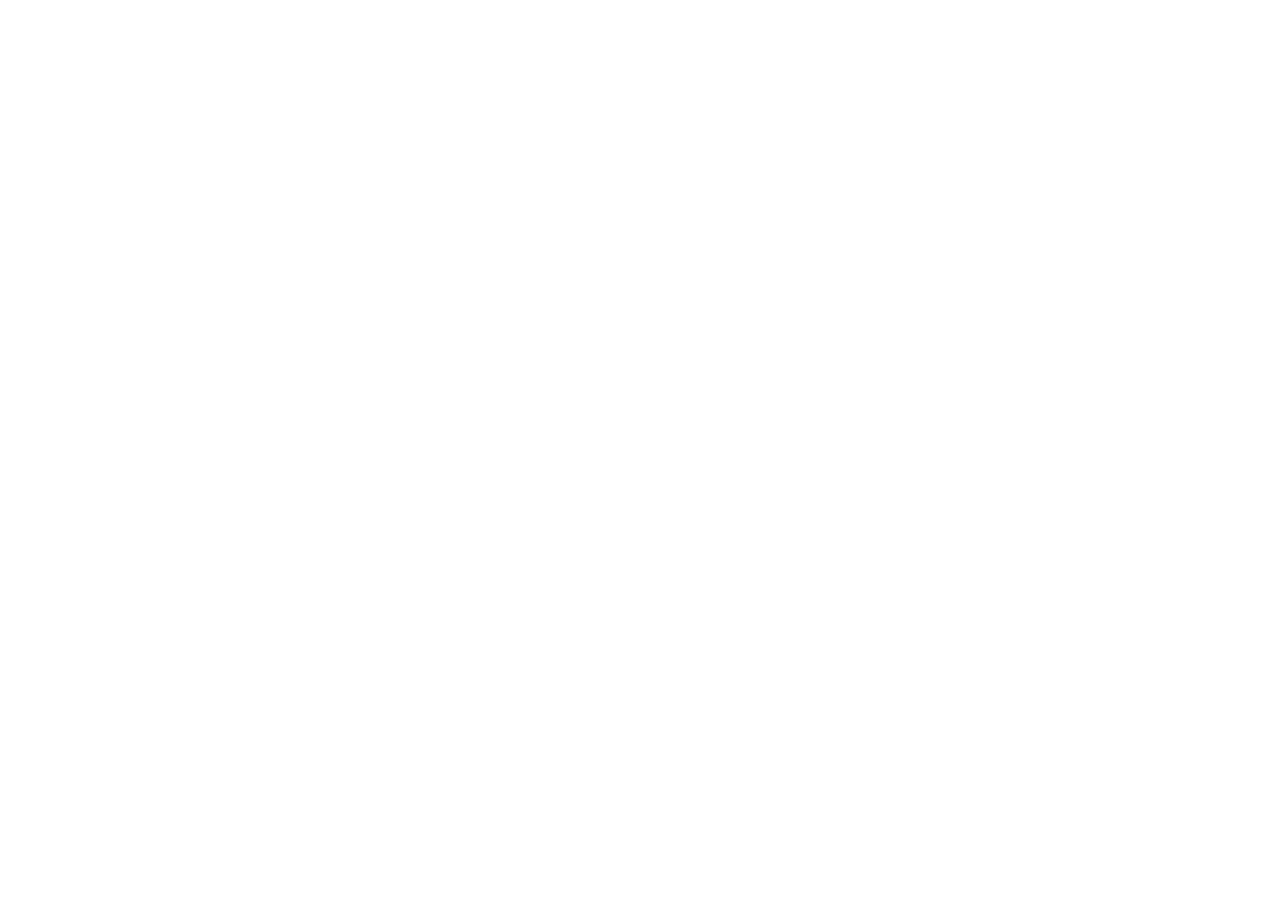
==== index.html @ 02e76795 "Added js file|Linked html to js|Project started" ====
<!DOCTYPE html>
<html lang="en-US">
  <head>
    <meta charset="utf-8">
    <meta name="viewport" content="width=device-width">
    <title>Function library example</title>
    <link rel="javascript" href="javascript.js">
  <style>
    input {
      font-size: 2em;
      margin: 10px 1px 0;
    }
  </style>
  </head>
<body>
  <script src="javascript.js"></script>
</body>
</html>
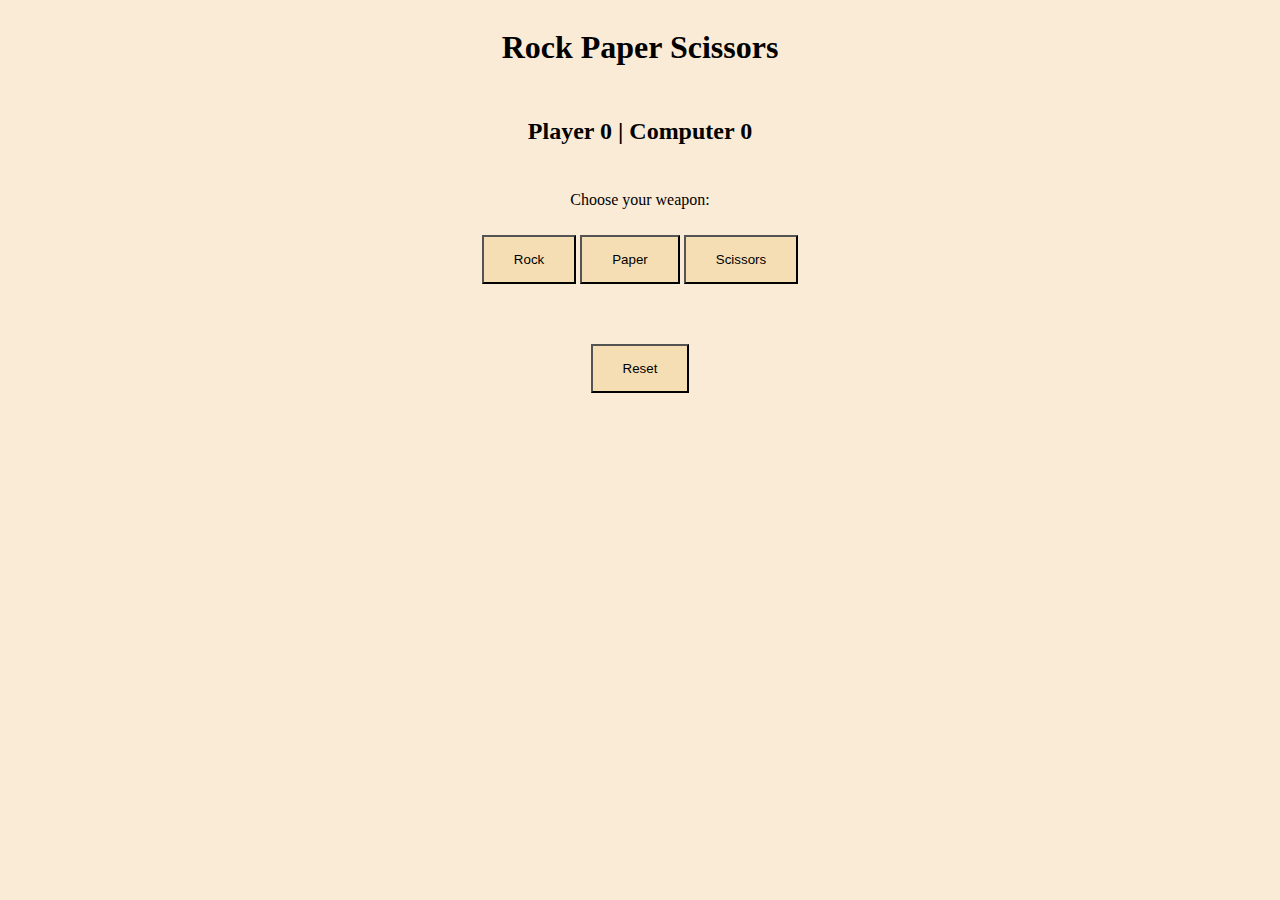
==== commit 6119cc43: "Finished project | HTML,CSS,JS doc built" ====
--- a/index.html
+++ b/index.html
@@ -3,16 +3,20 @@
   <head>
     <meta charset="utf-8">
     <meta name="viewport" content="width=device-width">
-    <title>Function library example</title>
-    <link rel="javascript" href="javascript.js">
-  <style>
-    input {
-      font-size: 2em;
-      margin: 10px 1px 0;
-    }
-  </style>
+    <title>Minigame : Rock Paper Scissors</title>
+    <link rel="stylesheet" href="styles.css">
+    <script src="javascript.js" defer></script>
   </head>
 <body>
-  <script src="javascript.js"></script>
+  <h1>Rock Paper Scissors</h1>
+  <h2 class="score"></h2>
+  <p>Choose your weapon:</p>
+  <div>
+    <button class="rock">Rock</button>
+    <button class="paper">Paper</button>
+    <button class="scissors">Scissors</button>
+  </div>
+  <h3 class="battleResult"></h3>
+  <button onclick="window.location.reload()">Reset</button>
 </body>
 </html>--- a/styles.css
+++ b/styles.css
@@ -0,0 +1,36 @@
+input {
+  font-size: 2em;
+  margin: 10px 1px 0;
+}
+
+body {
+    background-color: antiquewhite;
+    display: flex;
+    flex-direction: column;
+    justify-content: center;
+    align-items: center;
+    text-align: center;
+    gap: 10px;
+}
+
+h1, h2, h3 {
+    text-align: center;
+}
+
+p {
+    text-align: center;
+}
+
+button {
+    background-color: wheat;
+    padding: 15px 30px;
+}
+
+button:hover {
+    background-color: teal;
+}
+
+.battleResult {
+    text-align: center;
+    font-size: 20px;
+}